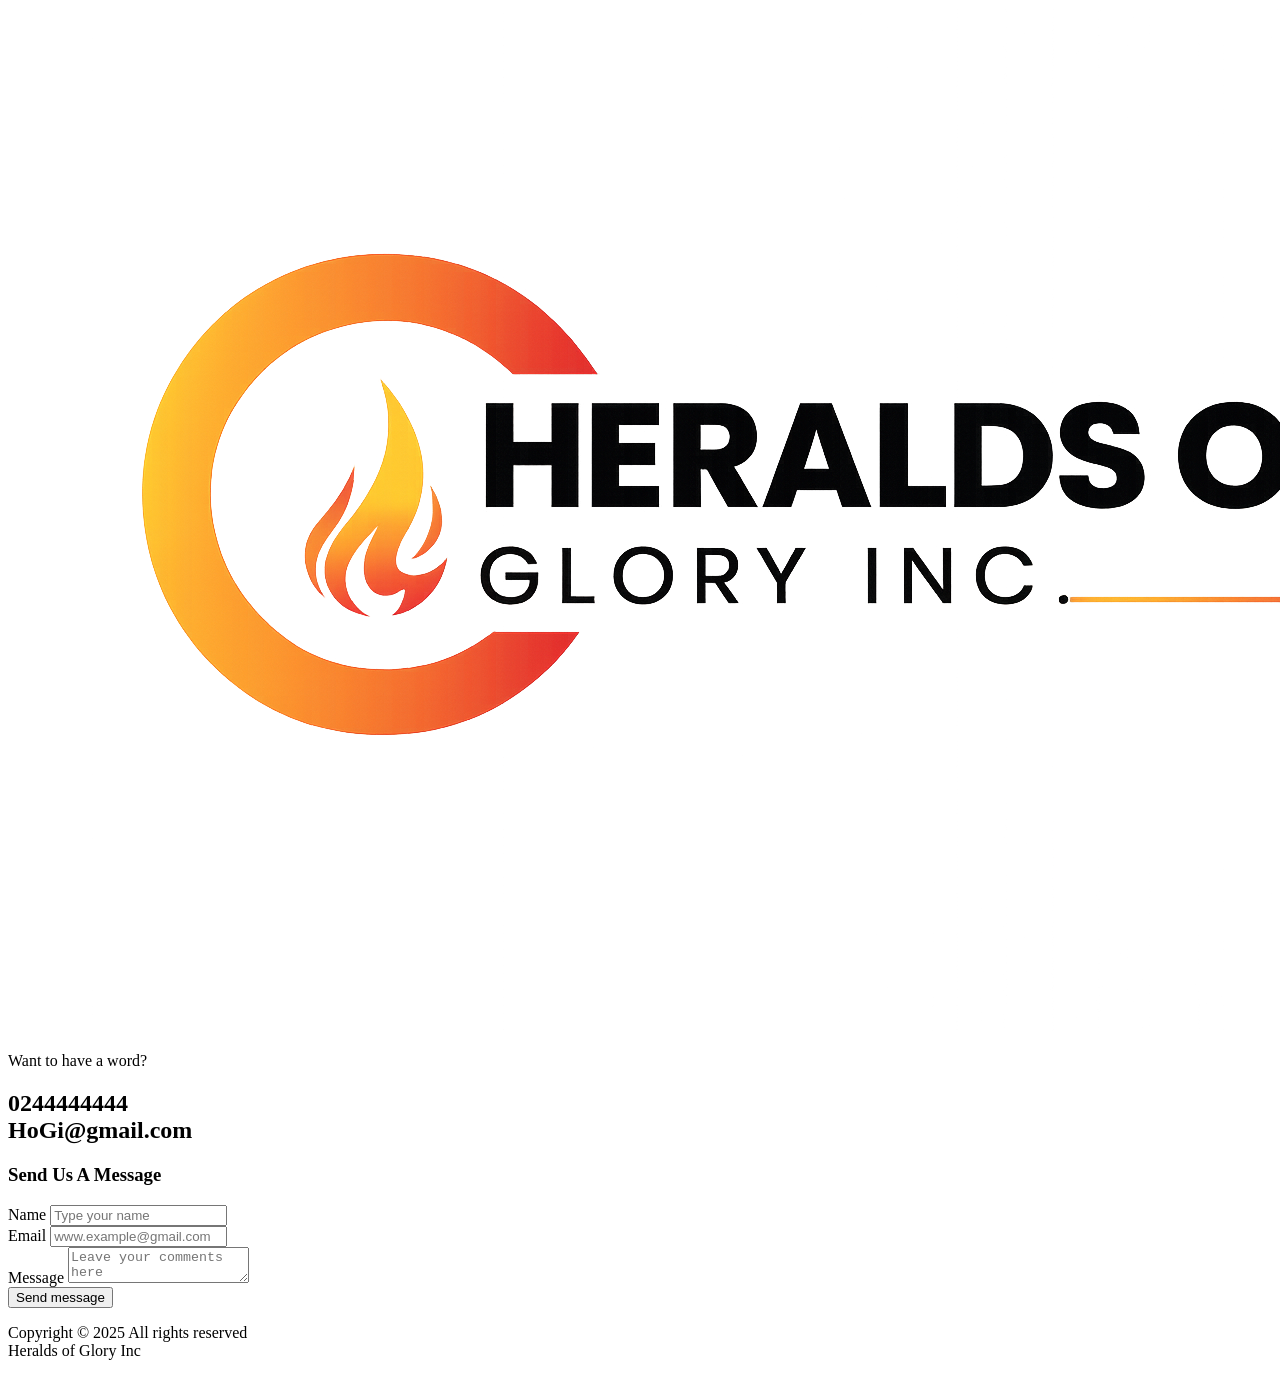
==== contactUs.html @ 51825cd4 "Changed hero section and file paths" ====
<!DOCTYPE html>
<html lang="en">
<head>
    <meta charset="UTF-8">
    <meta name="viewport" content="width=device-width, initial-scale=1.0">
    <link rel="stylesheet" href="contactus.css">
    <title>Document</title>
</head>
<body>
    <section class="firstpart">
        <header>
            <nav>
                <a href="indexHeralds.html">
                    <img src="ChatGPT Image Mar 19, 2026, 03_43_56 PM.png" alt="">
                </a>
            </nav>
        </header>

        <div class="messageside">
            <p>Want to have a word?</p>
            <h1>0244444444 <br>HoGi@gmail.com <br></h1>
        </div>
    </section>
    
    <section class="lastpart">
        <h3>Send Us A Message</h3>
        <form action="#">
            <div id="namefield">
                <label for="name">Name</label> <input type="text"  placeholder="Type your name" id="name" required>
            </div>
       
            <div id="emailfield">
                <label for="email">Email</label> <input type="email" placeholder="www.example@gmail.com" id="email" required>
            </div>

            <div commentfield>
                <label for="comments">Message</label> 
                <textarea name="comments" id="comments" placeholder="Leave your comments here"></textarea>
            </div>

            <div submitfield>
                <button type="submit">Send message</button>
            </div>
        </form>
    </section>

    <footer class="footer">
        <p>Copyright <span>&copy; 2025</span> All rights reserved <br>
            Heralds of Glory Inc
        </p>
    </footer>
</body>
</html>
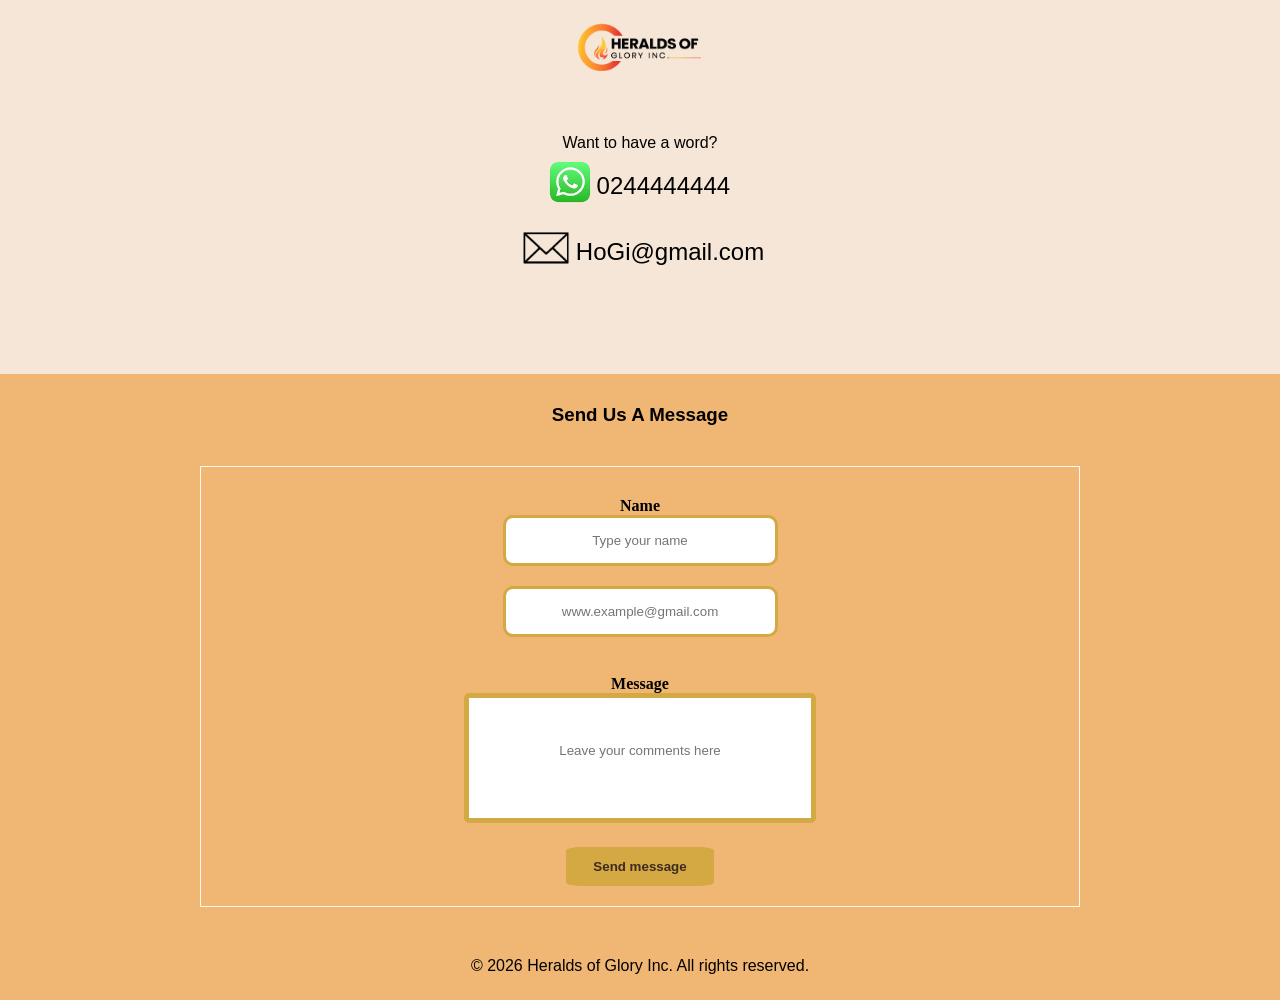
==== commit 63363f99: ""changes to input and contact site "" ====
--- a/contactUs.html
+++ b/contactUs.html
@@ -4,21 +4,22 @@
     <meta charset="UTF-8">
     <meta name="viewport" content="width=device-width, initial-scale=1.0">
     <link rel="stylesheet" href="contactus.css">
+    <link rel="stylesheet" href="./css/contactus.css">
     <title>Document</title>
 </head>
 <body>
     <section class="firstpart">
         <header>
             <nav>
-                <a href="indexHeralds.html">
-                    <img src="ChatGPT Image Mar 19, 2026, 03_43_56 PM.png" alt="">
+                <a href="./index.html">
+                    <img src="./heraldsImages/logo/ChatGPT Image Mar 19, 2026, 03_43_56 PM.png" alt="">
                 </a>
             </nav>
         </header>
 
         <div class="messageside">
             <p>Want to have a word?</p>
-            <h1>0244444444 <br>HoGi@gmail.com <br></h1>
+            <h1><img src="./heraldsImages/logo/whatsapplogo.png" alt=""> <span id="number">0244444444</span><br> <img src="./heraldsImages/logo/emaillogo_transparent.png" alt=""><span id="email">HoGi@gmail.com</span>  <br></h1>
         </div>
     </section>
     
@@ -45,9 +46,7 @@
     </section>
 
     <footer class="footer">
-        <p>Copyright <span>&copy; 2025</span> All rights reserved <br>
-            Heralds of Glory Inc
-        </p>
+        <p>&copy; 2026 Heralds of Glory Inc. All rights reserved.</p> 
     </footer>
 </body>
 </html>
--- a/css/contactus.css
+++ b/css/contactus.css
@@ -0,0 +1,130 @@
+* {
+    margin: 0;
+    padding: 0;
+    box-sizing: border-box;
+    text-align: center;
+    font-family: sans-serif;
+}
+
+img {
+    width: auto;
+    height: 60px;
+}
+
+#number{
+    position: relative;
+    bottom: 18px;
+    right: 10px;
+
+}
+
+#email{
+    position: relative;
+    bottom: 18px;
+    right: 0px;
+}
+
+h1{
+    font-weight: 400;
+}
+.lastpart{
+    background-color:#F0B674;
+    padding-bottom: 10px;
+}
+
+.firstpart{
+    background-color: #f5e6d7;
+}
+
+.messageside{
+    padding-bottom: 90px ;
+    padding-top: 30px;
+}
+
+/* nav {
+    border-bottom: solid black 1px;
+    padding: 0px 5px;
+} */
+
+header img{
+    height: 100px;
+    width: auto;
+    background-color: transparent;    
+}
+
+form{
+    padding-top: 30px;
+    border: solid 1px #fff8ee;
+    margin: 40px 200px;
+}
+
+form div{
+    margin-bottom: 20px;
+}
+
+label{
+    display: block;
+    font-weight: bold;
+    font-family:Cambria, Cochin, Georgia, Times, 'Times New Roman', serif ;
+}
+
+form button{
+     border: #D4A843 solid 2px;
+    padding: 0px 15px;
+    background-color: #D4A843;
+    color: #3D2B1F;
+    cursor: pointer;
+    border-radius: 10%;
+    padding: 10px 25px;
+    font-weight: 700;
+}
+
+form button:hover {
+    text-decoration: underline;
+}
+
+input {
+    background-color: white;
+    padding: 5px 50px;
+    color: #fff8ee;
+    border: 1px gray solid;
+    border-radius: 10px;
+    border: 3px solid #D4A843;
+    padding: 15px 50px;
+}
+
+
+/* input[type=email]{
+    border: 1px gray solid;
+    border-radius: 10px;
+    border: 3px solid #D4A843;
+
+}
+
+input[type=text]{
+    border: 1px gray solid;
+    border-radius: 10px;
+    border: 3px solid #D4A843;
+
+} */
+
+textarea{
+    background-color: white;
+    padding: 45px 60px;
+    border: 5px solid #D4A843;
+    border-radius: 5px;
+    resize: none;
+    width: 40%;
+    
+}
+
+
+h3{
+    padding-top: 30px;
+}
+
+footer{
+    background-color:#F0B674;
+    padding-bottom: 25px;
+
+}
